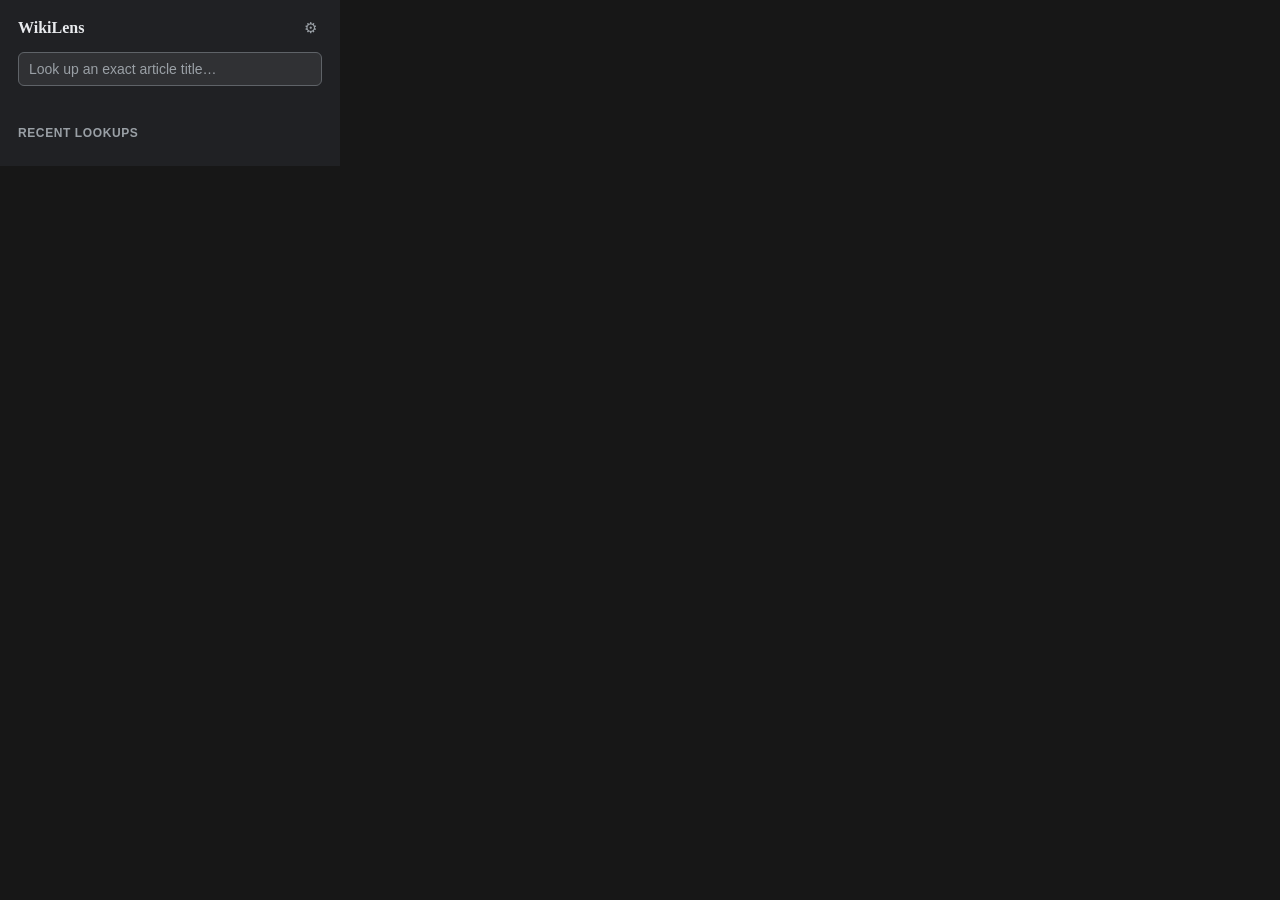
==== action.html @ 95c417aa "Toolbar popup, integration fixes, docs, and v1.2.0 - action.html/action.js: toolbar popup with recen" ====
<!DOCTYPE html>
<html>
<head>
  <meta charset="utf-8" />
  <title>WikiLens</title>
  <style>
    :root {
      color-scheme: dark;
    }
    body {
      font-family: -apple-system, BlinkMacSystemFont, "Segoe UI", Roboto, sans-serif;
      margin: 0;
      width: 340px;
      background: #171717;
      color: #e8eaed;
    }
    .container {
      box-sizing: border-box;
      padding: 16px 18px 18px;
      background: #202124;
    }
    header {
      display: flex;
      align-items: center;
      justify-content: space-between;
      margin-bottom: 12px;
    }
    h1 {
      font-size: 16px;
      margin: 0;
      font-family: Georgia, "Times New Roman", serif;
    }
    .gear {
      display: flex;
      align-items: center;
      justify-content: center;
      width: 24px;
      height: 24px;
      border-radius: 6px;
      background: none;
      border: none;
      color: #9aa0a6;
      cursor: pointer;
      font-size: 15px;
      padding: 0;
    }
    .gear:hover {
      background: #303134;
      color: #e8eaed;
    }
    input[type="text"] {
      width: 100%;
      box-sizing: border-box;
      padding: 8px 10px;
      font-size: 14px;
      border-radius: 6px;
      border: 1px solid #5f6368;
      background: #303134;
      color: #e8eaed;
    }
    input[type="text"]::placeholder {
      color: #9aa0a6;
    }
    .status {
      font-size: 12px;
      color: #9aa0a6;
      margin: 8px 2px 0;
      min-height: 14px;
    }
    .label {
      display: block;
      font-size: 12px;
      font-weight: 600;
      text-transform: uppercase;
      letter-spacing: 0.05em;
      color: #9aa0a6;
      margin: 18px 0 8px;
    }
    .row {
      display: flex;
      align-items: center;
      gap: 10px;
      padding: 6px 4px;
      border-radius: 6px;
      cursor: pointer;
    }
    .row:hover {
      background: #303134;
    }
    .row .thumb {
      flex: none;
      width: 40px;
      height: 40px;
      border-radius: 6px;
      object-fit: cover;
      background: #303134;
    }
    .row .title {
      font-size: 13px;
      line-height: 1.3;
      overflow: hidden;
      text-overflow: ellipsis;
      white-space: nowrap;
    }
    .hint {
      font-size: 12px;
      line-height: 1.4;
      color: #9aa0a6;
      margin: 4px 2px 0;
    }
    #results,
    #recents {
      display: flex;
      flex-direction: column;
    }
  </style>
</head>
<body>
  <div class="container">
    <header>
      <h1>WikiLens</h1>
      <button class="gear" id="settingsBtn" title="Settings" aria-label="Settings">⚙</button>
    </header>

    <input type="text" id="searchInput" placeholder="Look up an exact article title…" />
    <p class="status" id="status"></p>

    <div id="results"></div>

    <span class="label">Recent lookups</span>
    <div id="recents"></div>
  </div>

  <script src="action.js"></script>
</body>
</html>
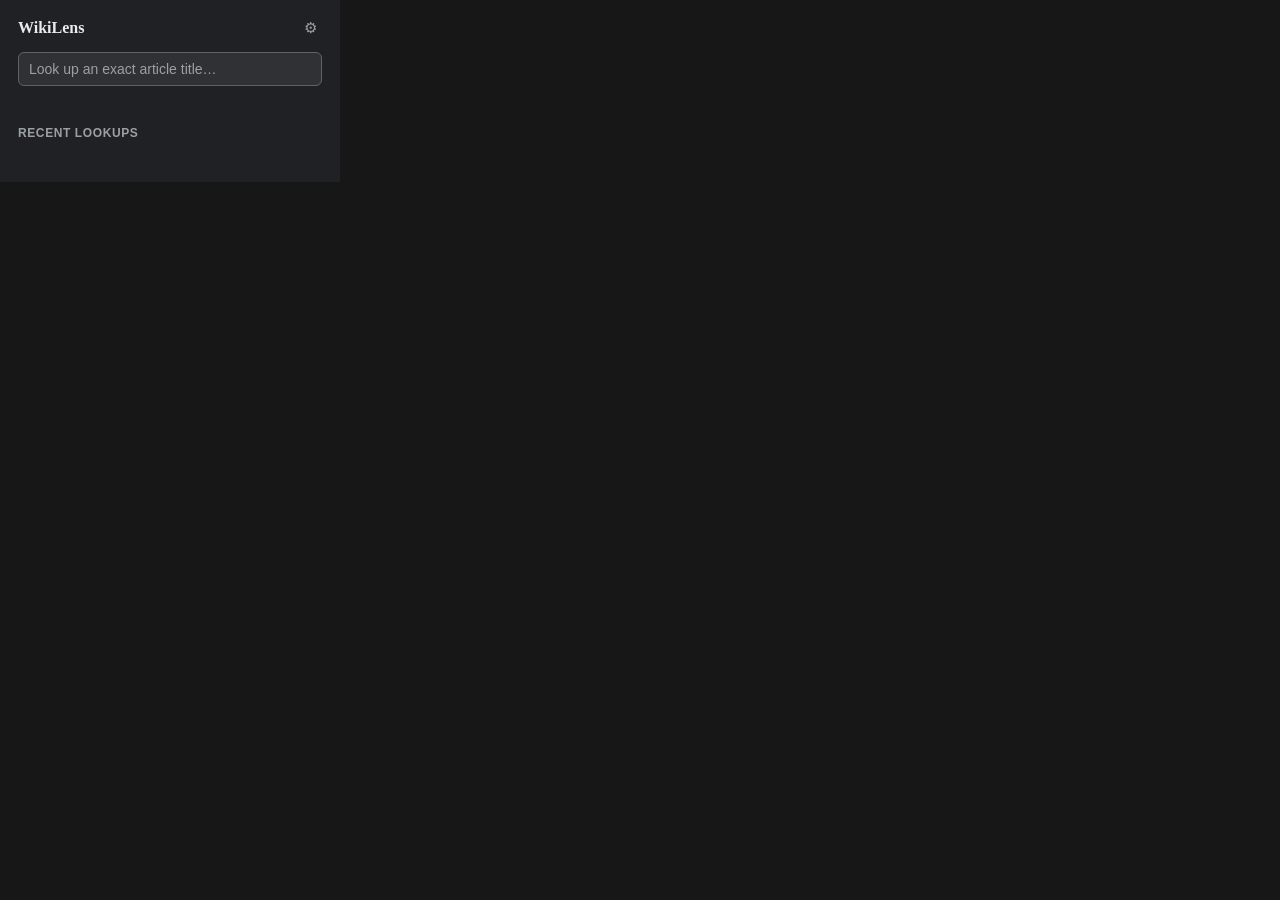
==== commit 43d75a8d: "Feature batch: shortcut, popup toolbar, audio, localization, counter - Ctrl+Shift+L (Cmd+Shift+L) pr" ====
--- a/action.html
+++ b/action.html
@@ -83,9 +83,18 @@
       padding: 6px 4px;
       border-radius: 6px;
       cursor: pointer;
+      /* button reset: rows are real buttons for keyboard accessibility */
+      width: 100%;
+      border: none;
+      background: none;
+      font: inherit;
+      color: inherit;
+      text-align: left;
     }
-    .row:hover {
+    .row:hover,
+    .row:focus-visible {
       background: #303134;
+      outline: none;
     }
     .row .thumb {
       flex: none;
@@ -108,6 +117,13 @@
       color: #9aa0a6;
       margin: 4px 2px 0;
     }
+    .footer {
+      font-size: 12px;
+      line-height: 1.4;
+      color: #9aa0a6;
+      text-align: center;
+      margin: 16px 2px 0;
+    }
     #results,
     #recents {
       display: flex;
@@ -129,6 +145,8 @@
 
     <span class="label">Recent lookups</span>
     <div id="recents"></div>
+
+    <p class="footer" id="footer"></p>
   </div>
 
   <script src="action.js"></script>
